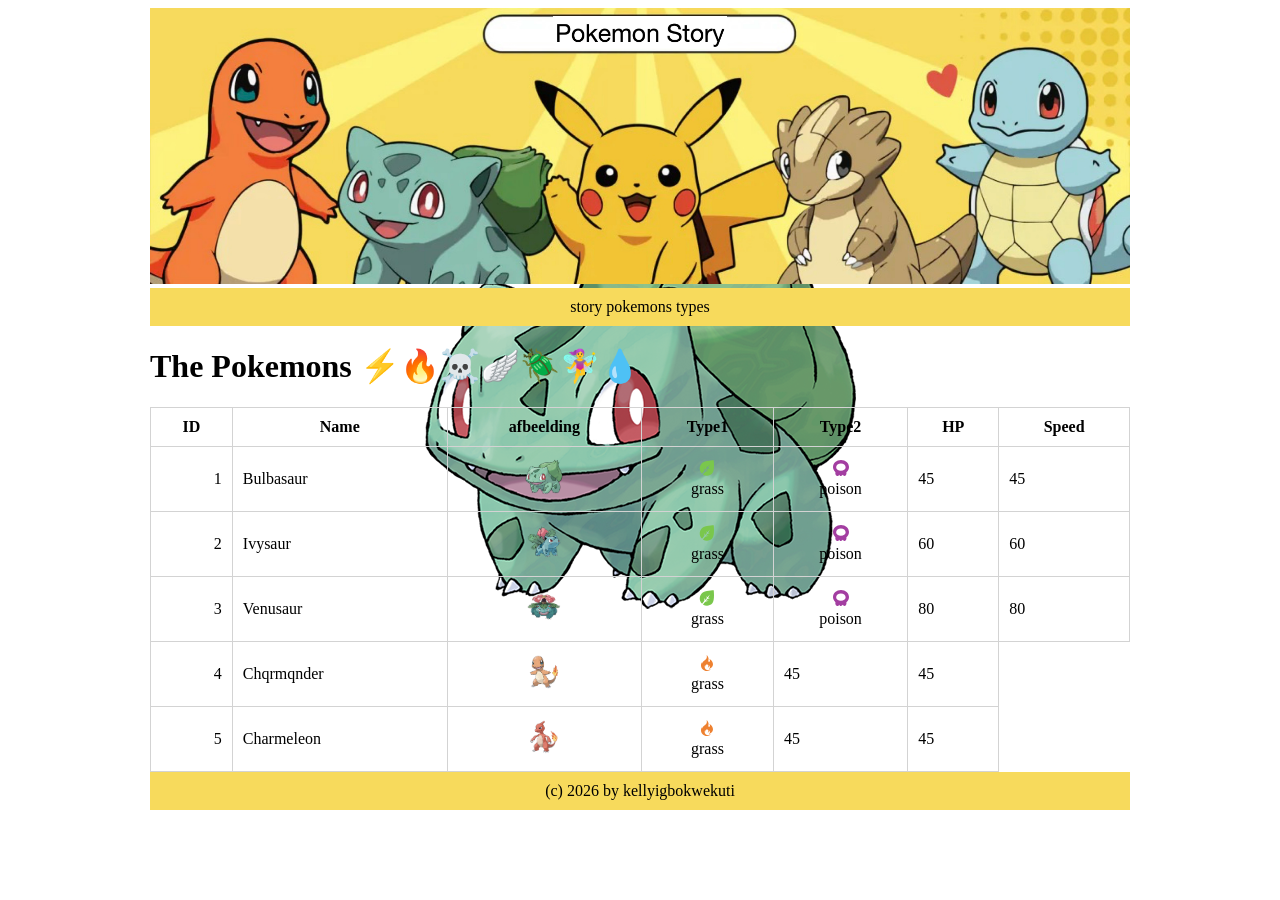
==== pokemons.html @ d398f888 "Update pokemons.html" ====
<!DOCTYPE html>
<html>
  <head>
      <title>Pokemons</title>
      <meta charset="UTF-8">
      <meta name="viewport" content="width=device-width, initial-scale=1">
      <link rel="stylesheet" href="styles.css">
      </head>
    <body id="background">
      
 <img src="images/banner.png" id="banner">
    
<div class="bar">
  <p>
 <a href="index.html">story</a>
 <a href="pokemons.html">pokemons</a>
 <a href="types.html">types</a>
  </p>
</div>
    <h1>
      The Pokemons ⚡🔥☠️🪽🪲🧚‍♀️💧
    </h1>
      <table>
        <tbody>
  <tr>
    <th>ID</th>
    <th>Name</th>
    <th>afbeelding</th>
     <th>Type1</th>
     <th>Type2</th>
     <th>HP</th>
     <th>Speed</th>
  </tr>
  <tr>
    <td class="align1">1</td>
    <td>Bulbasaur</td>
    <td class="table-image">
      <img src="images/001.png"/>
    </td>
    
    <td class="table-icons"><img src="images/grass.svg"/>
      <br/>grass</td>
    
    <td class="table-icons"><img src="images/poison.svg"/>
      <br/>poison</td>
    <div class="align1">
    <td>45</td>
    <td>45</td>
    </div>
  </tr>
        
  <tr>
    <td class="align1">2</td>
    <td>Ivysaur</td>
    <td class="table-image">
      <img src="images/002.png"/>
    </td>
    
    <td class="table-icons"><img src="images/grass.svg"/>
      <br/>grass</td>
    
    <td class="table-icons"><img src="images/poison.svg"/>
      <br/>poison</td>
    <div class="align1">
    <td>60</td>
    <td>60</td>
    </div>
  </tr>
           <tr>
    <td class="align1">3</td>
    <td>Venusaur</td>
    <td class="table-image">
      <img src="images/003.png"/>
    </td>
    
    <td class="table-icons"><img src="images/grass.svg"/>
      <br/>grass</td>
    
    <td class="table-icons"><img src="images/poison.svg"/>
      <br/>poison</td>
    <div class="align1">
    <td>80</td>
    <td>80</td>
    </div>
  </tr>
           <tr>
    <td class="align1">4</td>
    <td>Chqrmqnder</td>
    <td class="table-image">
      <img src="images/004.png"/>
    </td>
    
    <td class="table-icons"><img src="images/fire.svg"/>
      <br/>grass</td>
  
    <div class="align1">
    <td>45</td>
    <td>45</td>
    </div>
  </tr>
           <tr>
    <td class="align1">5</td>
    <td>Charmeleon</td>
    <td class="table-image">
      <img src="images/005.png"/>
    </td>
    
    <td class="table-icons"><img src="images/fire.svg"/>
      <br/>grass</td>
             
    <div class="align1">
    <td>45</td>
    <td>45</td>
    </div>
  </tr>
  </tbody>
</table>
      <div class="bar">
      <p>
        (c) 2026 by kellyigbokwekuti
      </p>
      </div>
  </body>
</html>
---- styles.css ----
* {
    font-family: verdana;
}

a:any-link {
    text-decoration-line: none;
    color: black;
}

body {
    max-width: 980px;
    margin-left: auto;
    margin-right: auto;
}

body#background {
    background-image: url("images/001.png");
    background-position: center;
    background-repeat: no-repeat;
}

#banner {
    width: 100%;
}


.bar {
    background-color: #F7DA5C;
    width: 100%;
}

.bar p {
    margin: 0px;
    padding-top: 10px;
    padding-bottom: 10px;
    text-align: center;
}


article p {
    text-indent: 50px;
}


table {
    width: 100%;
    border-collapse: collapse;
}

th, td {
    border: 1px solid lightgray;
    padding: 10px;
}

.float-right {
    float: right;
}


.indents {
	text-indent: 50px;
}

li img {
	width: 16px;
	height: 16px;
}

.table-image img {
	width: 40px;
	}
.table-image {
	text-align: center;
	}

.table-icons img {
	width: 16px;
	height: 16px;
	}
.table-icons {
	text-align: center;
	}
.align1{
	text-align: right;
}
.align2{
	text-align: left;
}
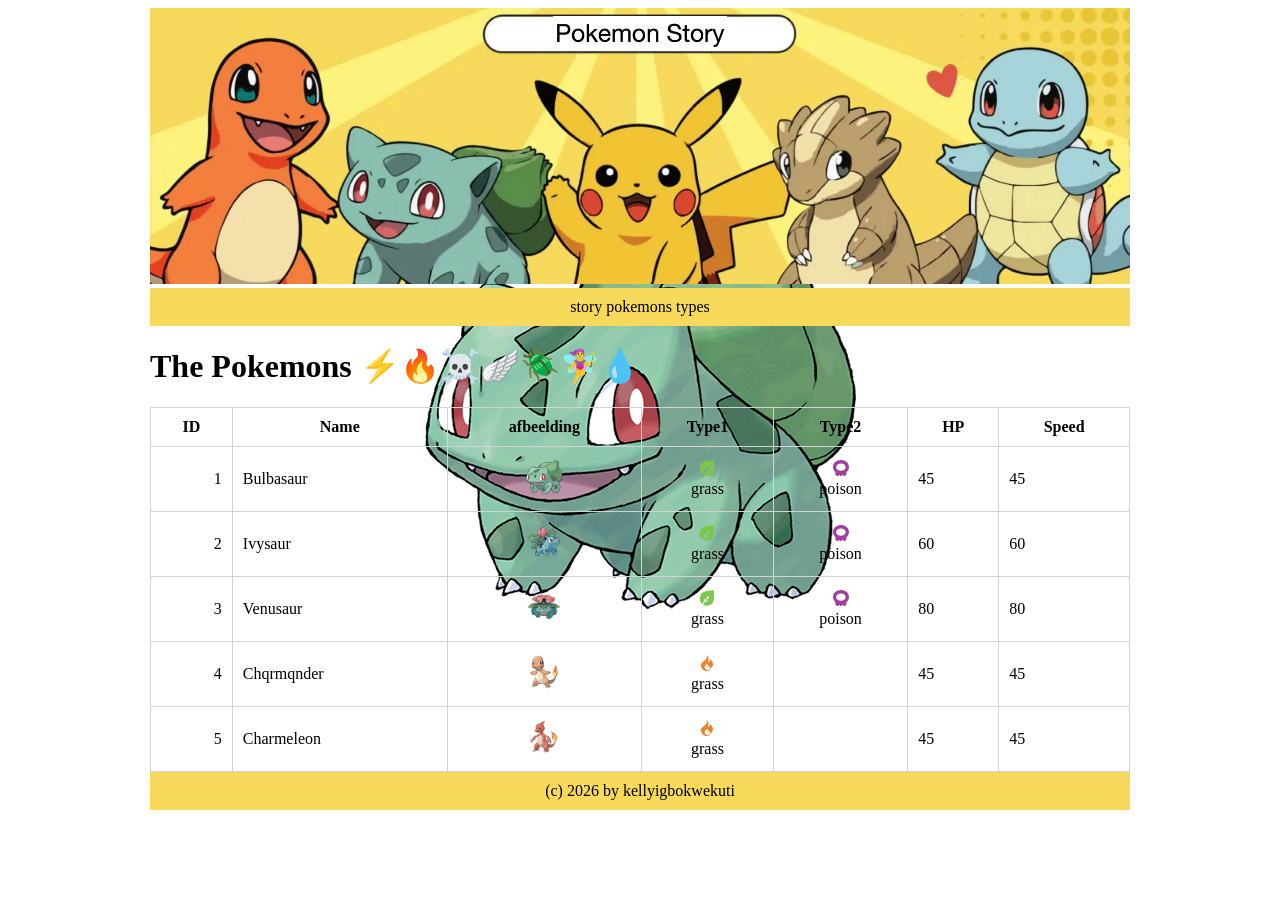
==== commit 38d561b9: "Remove empty table cells from pokemons.html Removed empty table cells in the pokemons.html file." ====
--- a/pokemons.html
+++ b/pokemons.html
@@ -92,7 +92,7 @@
     
     <td class="table-icons"><img src="images/fire.svg"/>
       <br/>grass</td>
-  
+  <td></td>
     <div class="align1">
     <td>45</td>
     <td>45</td>
@@ -107,7 +107,7 @@
     
     <td class="table-icons"><img src="images/fire.svg"/>
       <br/>grass</td>
-             
+    <td></td>
     <div class="align1">
     <td>45</td>
     <td>45</td>
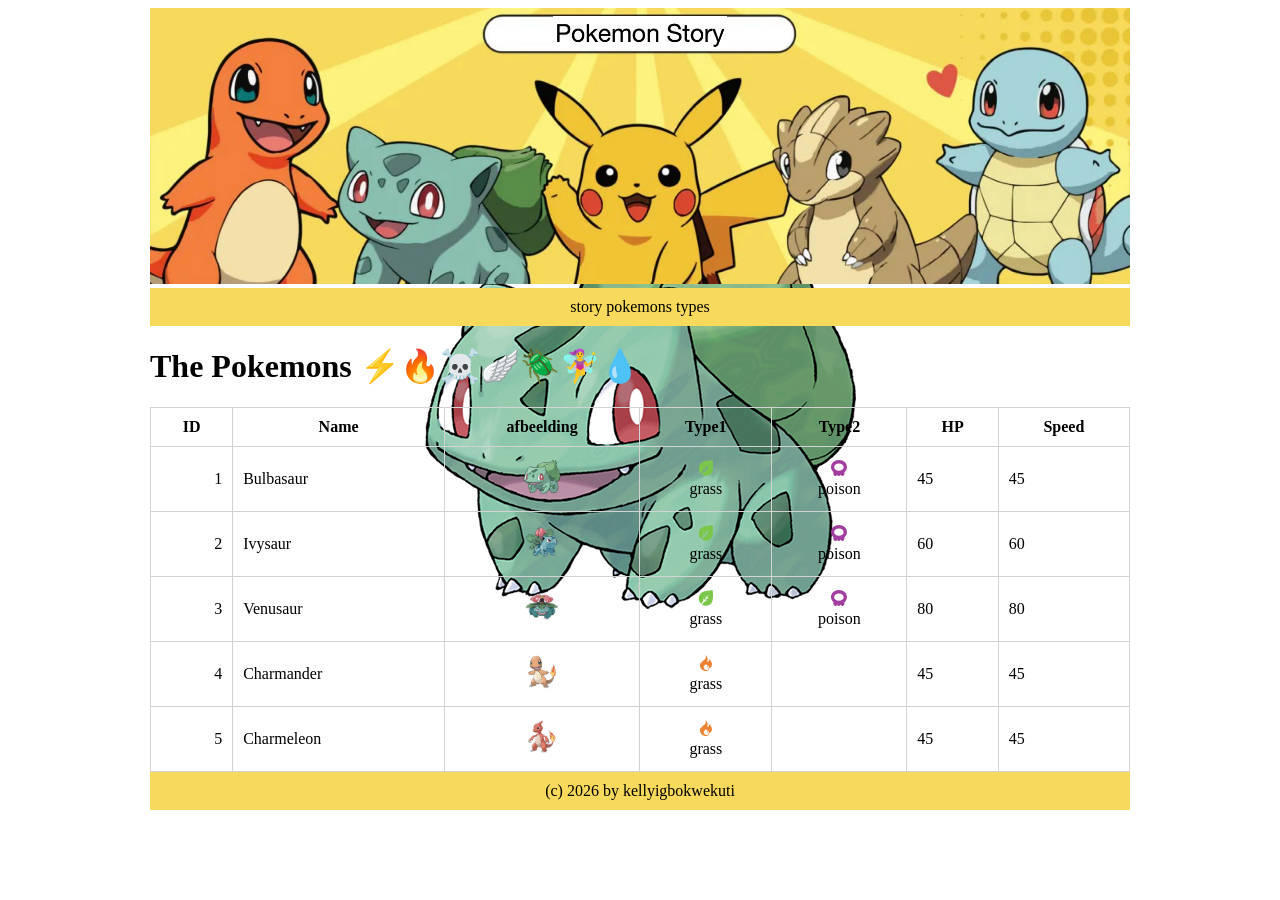
==== commit c1eacc56: "Fix typo in Pokémon name from 'Chqrmqnder' to 'Charmander'" ====
--- a/pokemons.html
+++ b/pokemons.html
@@ -85,7 +85,7 @@
   </tr>
            <tr>
     <td class="align1">4</td>
-    <td>Chqrmqnder</td>
+    <td>Charmander</td>
     <td class="table-image">
       <img src="images/004.png"/>
     </td>
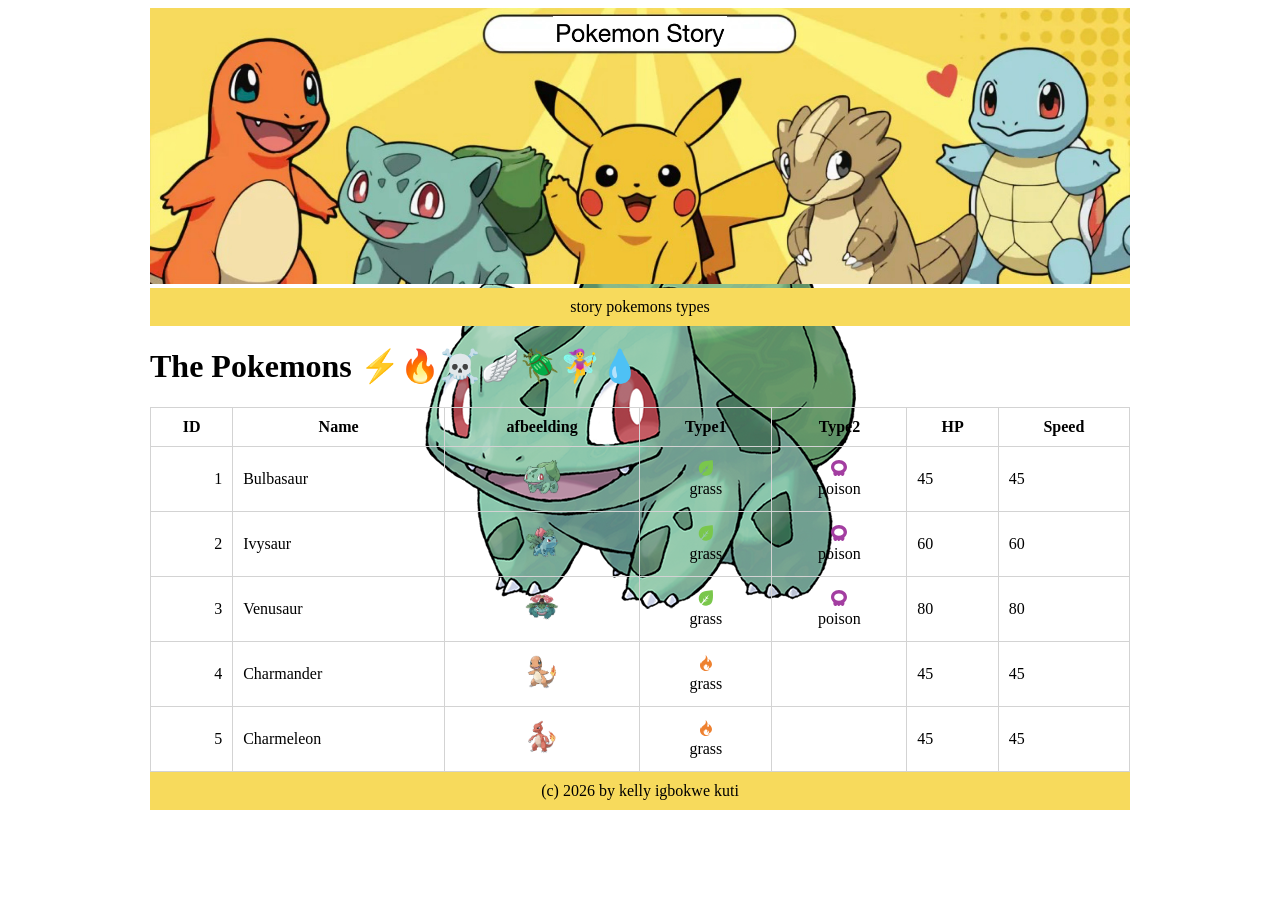
==== commit 0ccefc89: "Fix copyright name formatting in pokemons.html" ====
--- a/pokemons.html
+++ b/pokemons.html
@@ -117,7 +117,7 @@
 </table>
       <div class="bar">
       <p>
-        (c) 2026 by kellyigbokwekuti
+        (c) 2026 by kelly igbokwe kuti
       </p>
       </div>
   </body>
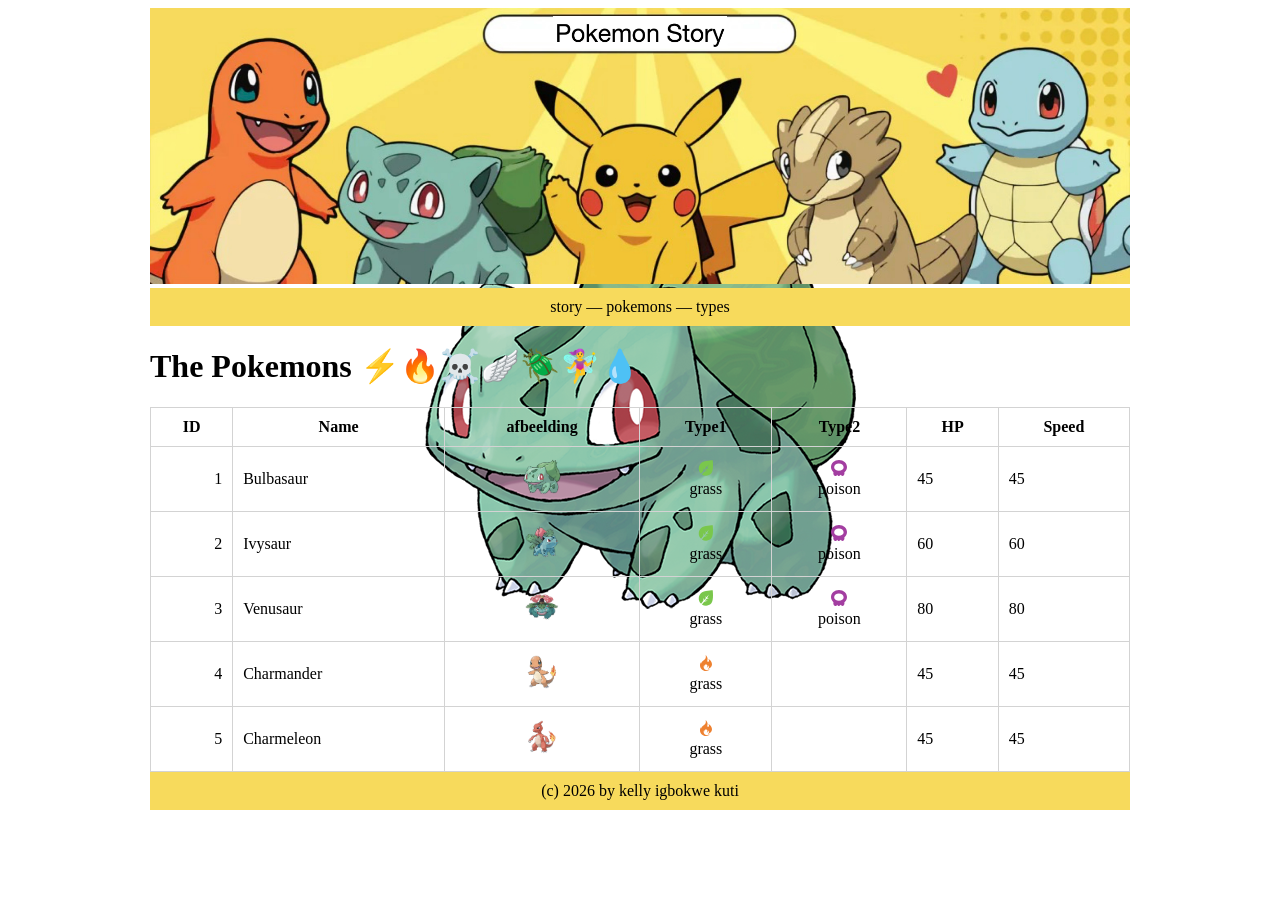
==== commit bb26e783: "Update pokemons.html" ====
--- a/pokemons.html
+++ b/pokemons.html
@@ -13,8 +13,10 @@
 <div class="bar">
   <p>
  <a href="index.html">story</a>
- <a href="pokemons.html">pokemons</a>
- <a href="types.html">types</a>
+     —
+<a href="pokemons.html">pokemons</a>
+     —
+<a href="types.html">types</a>
   </p>
 </div>
     <h1>
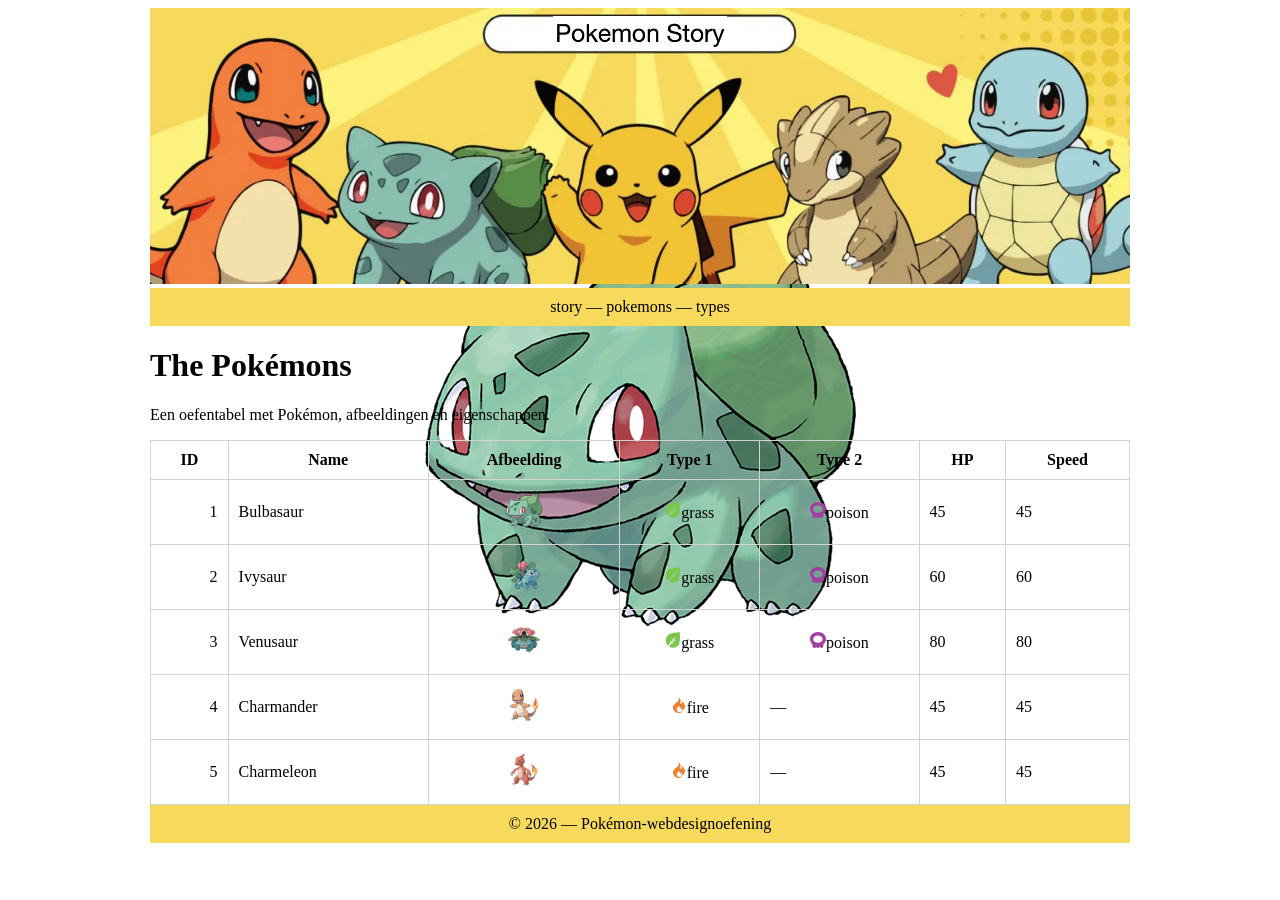
==== commit b86a4701: "Repareer tabelsemantiek en afbeeldingen, behoud bestaande data" ====
--- a/pokemons.html
+++ b/pokemons.html
@@ -1,126 +1,83 @@
 <!DOCTYPE html>
-<html>
-  <head>
-      <title>Pokemons</title>
-      <meta charset="UTF-8">
-      <meta name="viewport" content="width=device-width, initial-scale=1">
-      <link rel="stylesheet" href="styles.css">
-      </head>
-    <body id="background">
-      
- <img src="images/banner.png" id="banner">
-    
-<div class="bar">
-  <p>
- <a href="index.html">story</a>
-     —
-<a href="pokemons.html">pokemons</a>
-     —
-<a href="types.html">types</a>
-  </p>
-</div>
-    <h1>
-      The Pokemons ⚡🔥☠️🪽🪲🧚‍♀️💧
-    </h1>
-      <table>
-        <tbody>
-  <tr>
-    <th>ID</th>
-    <th>Name</th>
-    <th>afbeelding</th>
-     <th>Type1</th>
-     <th>Type2</th>
-     <th>HP</th>
-     <th>Speed</th>
-  </tr>
-  <tr>
-    <td class="align1">1</td>
-    <td>Bulbasaur</td>
-    <td class="table-image">
-      <img src="images/001.png"/>
-    </td>
-    
-    <td class="table-icons"><img src="images/grass.svg"/>
-      <br/>grass</td>
-    
-    <td class="table-icons"><img src="images/poison.svg"/>
-      <br/>poison</td>
-    <div class="align1">
-    <td>45</td>
-    <td>45</td>
+<html lang="nl">
+<head>
+    <meta charset="UTF-8">
+    <meta name="viewport" content="width=device-width, initial-scale=1">
+    <title>Pokémon — overzicht</title>
+    <link rel="stylesheet" href="styles.css">
+</head>
+<body id="background">
+    <img src="images/banner.png" id="banner" alt="Pokémon-banner">
+    <nav class="bar" aria-label="Hoofdnavigatie">
+        <p><a href="index.html">story</a> — <a href="pokemons.html">pokemons</a> — <a href="types.html">types</a></p>
+    </nav>
+
+    <h1>The Pokémons</h1>
+    <p>Een oefentabel met Pokémon, afbeeldingen en eigenschappen.</p>
+    <!-- Elke Pokémon is precies één tabelrij. Een <div> hoort niet rechtstreeks in een <tr>. -->
+    <div class="table-scroll">
+        <table>
+            <thead>
+                <tr>
+                    <th scope="col">ID</th>
+                    <th scope="col">Name</th>
+                    <th scope="col">Afbeelding</th>
+                    <th scope="col">Type 1</th>
+                    <th scope="col">Type 2</th>
+                    <th scope="col">HP</th>
+                    <th scope="col">Speed</th>
+                </tr>
+            </thead>
+            <tbody>
+                <tr>
+                    <td class="align1">1</td>
+                    <td>Bulbasaur</td>
+                    <td class="table-image"><img src="images/001.png" alt="Bulbasaur"></td>
+                    <td class="table-icons"><img src="images/grass.svg" alt="">grass</td>
+                    <td class="table-icons"><img src="images/poison.svg" alt="">poison</td>
+                    <td>45</td>
+                    <td>45</td>
+                </tr>
+                <tr>
+                    <td class="align1">2</td>
+                    <td>Ivysaur</td>
+                    <td class="table-image"><img src="images/002.png" alt="Ivysaur"></td>
+                    <td class="table-icons"><img src="images/grass.svg" alt="">grass</td>
+                    <td class="table-icons"><img src="images/poison.svg" alt="">poison</td>
+                    <td>60</td>
+                    <td>60</td>
+                </tr>
+                <tr>
+                    <td class="align1">3</td>
+                    <td>Venusaur</td>
+                    <td class="table-image"><img src="images/003.png" alt="Venusaur"></td>
+                    <td class="table-icons"><img src="images/grass.svg" alt="">grass</td>
+                    <td class="table-icons"><img src="images/poison.svg" alt="">poison</td>
+                    <td>80</td>
+                    <td>80</td>
+                </tr>
+                <tr>
+                    <td class="align1">4</td>
+                    <td>Charmander</td>
+                    <td class="table-image"><img src="images/004.png" alt="Charmander"></td>
+                    <td class="table-icons"><img src="images/fire.svg" alt="">fire</td>
+                    <td>—</td>
+                    <td>45</td>
+                    <td>45</td>
+                </tr>
+                <tr>
+                    <td class="align1">5</td>
+                    <td>Charmeleon</td>
+                    <td class="table-image"><img src="images/005.png" alt="Charmeleon"></td>
+                    <td class="table-icons"><img src="images/fire.svg" alt="">fire</td>
+                    <td>—</td>
+                    <td>45</td>
+                    <td>45</td>
+                </tr>
+            </tbody>
+        </table>
     </div>
-  </tr>
-        
-  <tr>
-    <td class="align1">2</td>
-    <td>Ivysaur</td>
-    <td class="table-image">
-      <img src="images/002.png"/>
-    </td>
-    
-    <td class="table-icons"><img src="images/grass.svg"/>
-      <br/>grass</td>
-    
-    <td class="table-icons"><img src="images/poison.svg"/>
-      <br/>poison</td>
-    <div class="align1">
-    <td>60</td>
-    <td>60</td>
-    </div>
-  </tr>
-           <tr>
-    <td class="align1">3</td>
-    <td>Venusaur</td>
-    <td class="table-image">
-      <img src="images/003.png"/>
-    </td>
-    
-    <td class="table-icons"><img src="images/grass.svg"/>
-      <br/>grass</td>
-    
-    <td class="table-icons"><img src="images/poison.svg"/>
-      <br/>poison</td>
-    <div class="align1">
-    <td>80</td>
-    <td>80</td>
-    </div>
-  </tr>
-           <tr>
-    <td class="align1">4</td>
-    <td>Charmander</td>
-    <td class="table-image">
-      <img src="images/004.png"/>
-    </td>
-    
-    <td class="table-icons"><img src="images/fire.svg"/>
-      <br/>grass</td>
-  <td></td>
-    <div class="align1">
-    <td>45</td>
-    <td>45</td>
-    </div>
-  </tr>
-           <tr>
-    <td class="align1">5</td>
-    <td>Charmeleon</td>
-    <td class="table-image">
-      <img src="images/005.png"/>
-    </td>
-    
-    <td class="table-icons"><img src="images/fire.svg"/>
-      <br/>grass</td>
-    <td></td>
-    <div class="align1">
-    <td>45</td>
-    <td>45</td>
-    </div>
-  </tr>
-  </tbody>
-</table>
-      <div class="bar">
-      <p>
-        (c) 2026 by kelly igbokwe kuti
-      </p>
-      </div>
-  </body>
+
+    <footer class="bar"><p>© 2026 — Pokémon-webdesignoefening</p></footer>
+</body>
 </html>
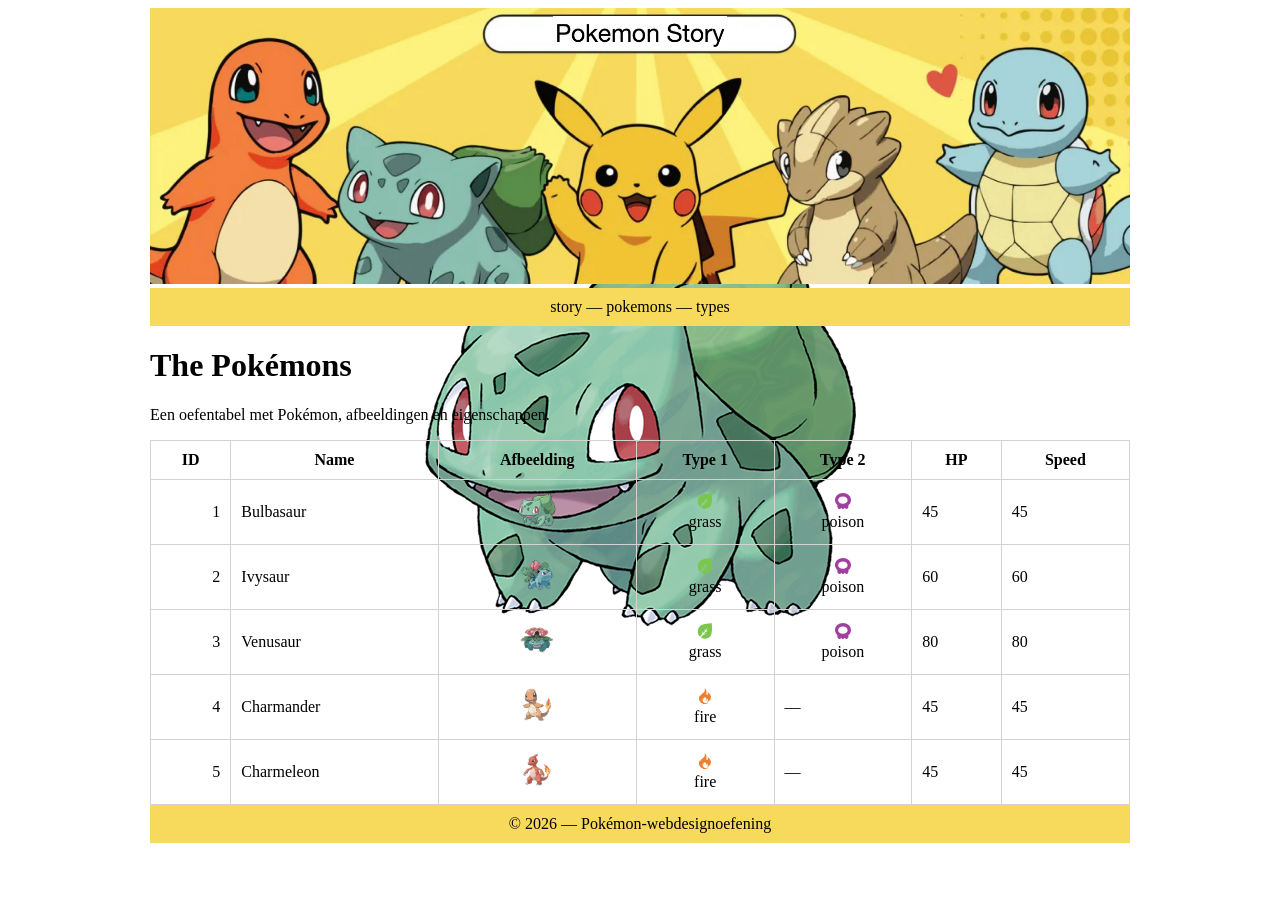
==== commit 428590b7: "Documenteer HTML- en CSS-concepten direct in pokemons.html" ====
--- a/pokemons.html
+++ b/pokemons.html
@@ -1,13 +1,18 @@
+<!-- Elke Pokémon krijgt één tabelrij; elke eigenschap komt in een afzonderlijke cel. -->
 <!DOCTYPE html>
 <html lang="nl">
 <head>
     <meta charset="UTF-8">
+    <!-- viewport geeft mobiele browsers een passende schermschaal. -->
     <meta name="viewport" content="width=device-width, initial-scale=1">
     <title>Pokémon — overzicht</title>
+    <!-- De drie HTML-pagina's gebruiken dezelfde stijlen. -->
     <link rel="stylesheet" href="styles.css">
 </head>
 <body id="background">
+    <!-- Dit relatieve pad verwijst naar de banner in de map images. -->
     <img src="images/banner.png" id="banner" alt="Pokémon-banner">
+    <!-- nav duidt de hoofdlinks aan; aria-label geeft context aan schermlezers. -->
     <nav class="bar" aria-label="Hoofdnavigatie">
         <p><a href="index.html">story</a> — <a href="pokemons.html">pokemons</a> — <a href="types.html">types</a></p>
     </nav>
@@ -15,8 +20,10 @@
     <h1>The Pokémons</h1>
     <p>Een oefentabel met Pokémon, afbeeldingen en eigenschappen.</p>
     <!-- Elke Pokémon is precies één tabelrij. Een <div> hoort niet rechtstreeks in een <tr>. -->
+    <!-- De wrapper met overflow-x:auto maakt een brede tabel horizontaal schuifbaar. -->
     <div class="table-scroll">
         <table>
+            <!-- De koprij bevat <th scope="col">: titels die bij alle cellen van hun kolom horen. -->
             <thead>
                 <tr>
                     <th scope="col">ID</th>
@@ -28,11 +35,14 @@
                     <th scope="col">Speed</th>
                 </tr>
             </thead>
+            <!-- De echte gegevens staan in <tbody>; <tr> betekent rij en <td> gewone cel. -->
             <tbody>
                 <tr>
                     <td class="align1">1</td>
                     <td>Bulbasaur</td>
+                    <!-- alt beschrijft de sprite; .table-image bepaalt de grootte van de afbeelding. -->
                     <td class="table-image"><img src="images/001.png" alt="Bulbasaur"></td>
+                    <!-- alt="" maakt het decoratieve icoon stil voor schermlezers; de typenaam volgt als tekst. -->
                     <td class="table-icons"><img src="images/grass.svg" alt="">grass</td>
                     <td class="table-icons"><img src="images/poison.svg" alt="">poison</td>
                     <td>45</td>
@@ -57,6 +67,7 @@
                     <td>80</td>
                 </tr>
                 <tr>
+                    <!-- Geen tweede type? Laat de kolom staan en gebruik een streepje als waarde. -->
                     <td class="align1">4</td>
                     <td>Charmander</td>
                     <td class="table-image"><img src="images/004.png" alt="Charmander"></td>
@@ -78,6 +89,7 @@
         </table>
     </div>
 
+    <!-- De footer gebruikt dezelfde gele .bar-opmaak als het navigatiemenu. -->
     <footer class="bar"><p>© 2026 — Pokémon-webdesignoefening</p></footer>
 </body>
 </html>
--- a/styles.css
+++ b/styles.css
@@ -86,3 +86,15 @@
 .align2{
 	text-align: left;
 }
+
+/* Een brede tabel blijft op een klein scherm horizontaal leesbaar. */
+.table-scroll {
+    max-width: 100%;
+    overflow-x: auto;
+}
+
+/* De tekst bij de type-iconen wordt niet tegen de afbeelding gedrukt. */
+.table-icons img {
+    display: block;
+    margin: 0 auto 4px;
+}
